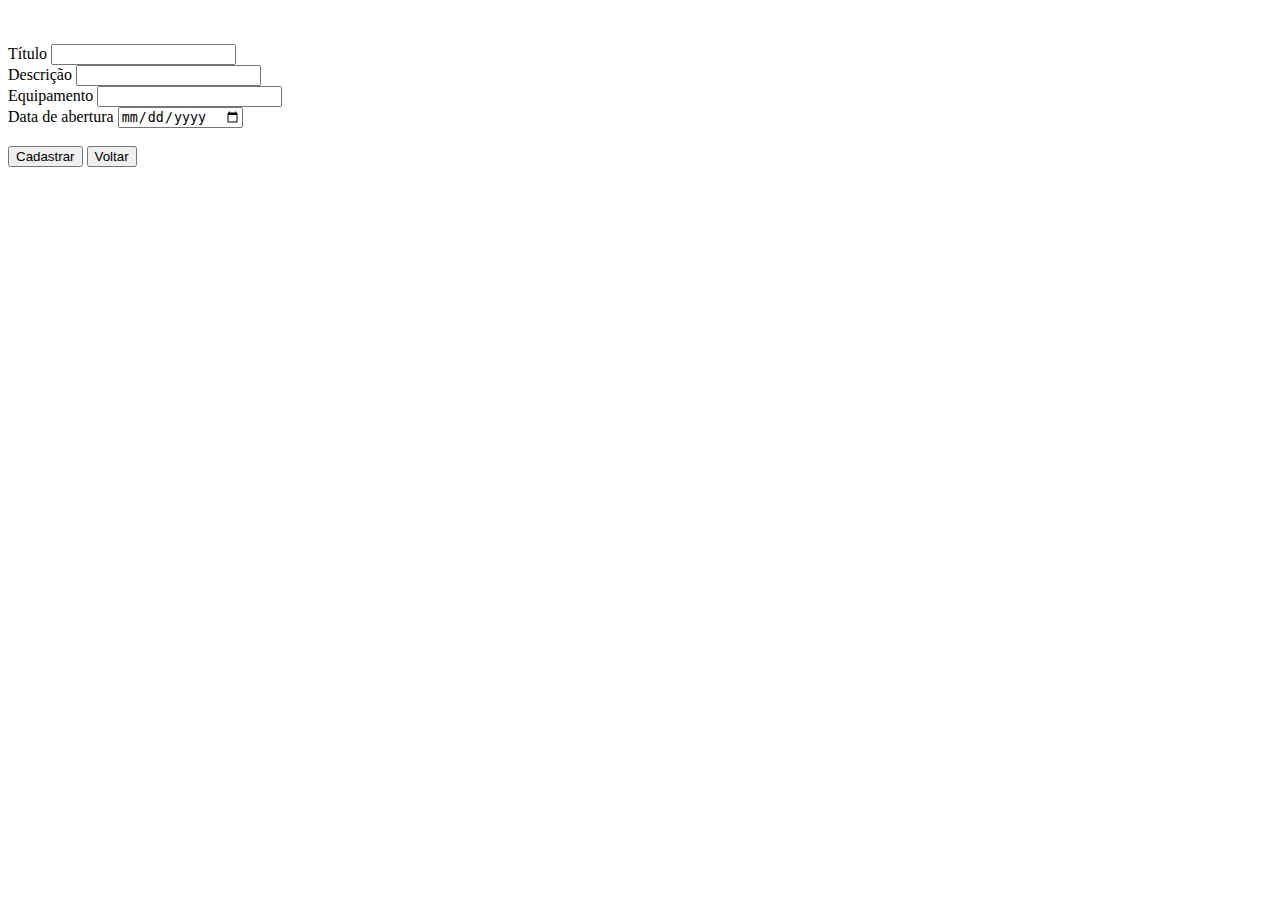
==== ControleEstoque/chamados/chamados.html @ f371cc86 "enviando código adicionar e excluir" ====
<!doctype html>
<html lang="en">

<head>
  <meta charset="utf-8" />
  <title>centralizar DIV</title>
  <link href="centralizar.css" rel="stylesheet" type="text/css" />
  <meta charset="utf-8">
  <meta name="viewport" content="width=device-width, initial-scale=1">
  <link href="https://cdn.jsdelivr.net/npm/bootstrap@5.0.0-beta2/dist/css/bootstrap.min.css" rel="stylesheet"
    integrity="sha384-BmbxuPwQa2lc/FVzBcNJ7UAyJxM6wuqIj61tLrc4wSX0szH/Ev+nYRRuWlolflfl" crossorigin="anonymous">
  <br>
  <title>Chamados</title>
  <script type="text/javascript" src="chamados.js"></script>
</head>

<body>
  <br>
  <div class="container">
    <div class="row">
      <div class="col">
        <div class="mb-3">
          <label for="titulo" class="form-label">Título</label>
          <input type="text" class="form-control" id="titulo" aria-describedby="titulo">

        </div>
        <div class="row">
          <div class="col">
            <div class="mb-3">
              <label for="descricao" class="form-label">Descrição</label>
              <input type="text" class="form-control" id="descricao">
            </div>
          </div>
        </div>
        <div class="row">
          <div class="col">
            <div class="mb-3">
              <label for="equipamento" class="form-label">Equipamento</label>
              <input type="text" class="form-control" id="equipamento">

            </div>
          </div>
        </div>
        <div class="row">
          <div class="col">
            <div class="mb-3">
              <label for="data" class="form-label">Data de abertura</label>
              <input type="date" class="form-control" id="data">

              <br>
              <br>
              <div class="row">
                <div class="col">
                  <button id="botaoCadastrar" type="button" onclick="adicionarchamado()"
                    class="btn btn-primary">Cadastrar</button>
                  <button type="button" onclick="voltar()" class="btn btn-primary">Voltar</button>
                  <br>
                  <div class="container">
                    <div id="listaChamados"></div>
                  </div>

                  <script src="https://cdn.jsdelivr.net/npm/bootstrap@5.0.0-beta2/dist/js/bootstrap.bundle.min.js"
                    integrity="sha384-b5kHyXgcpbZJO/tY9Ul7kGkf1S0CWuKcCD38l8YkeH8z8QjE0GmW1gYU5S9FOnJ0"
                    crossorigin="anonymous"></script>
                </div>
              </div>
            </div>
          </div>
        </div>
</body>

</html>
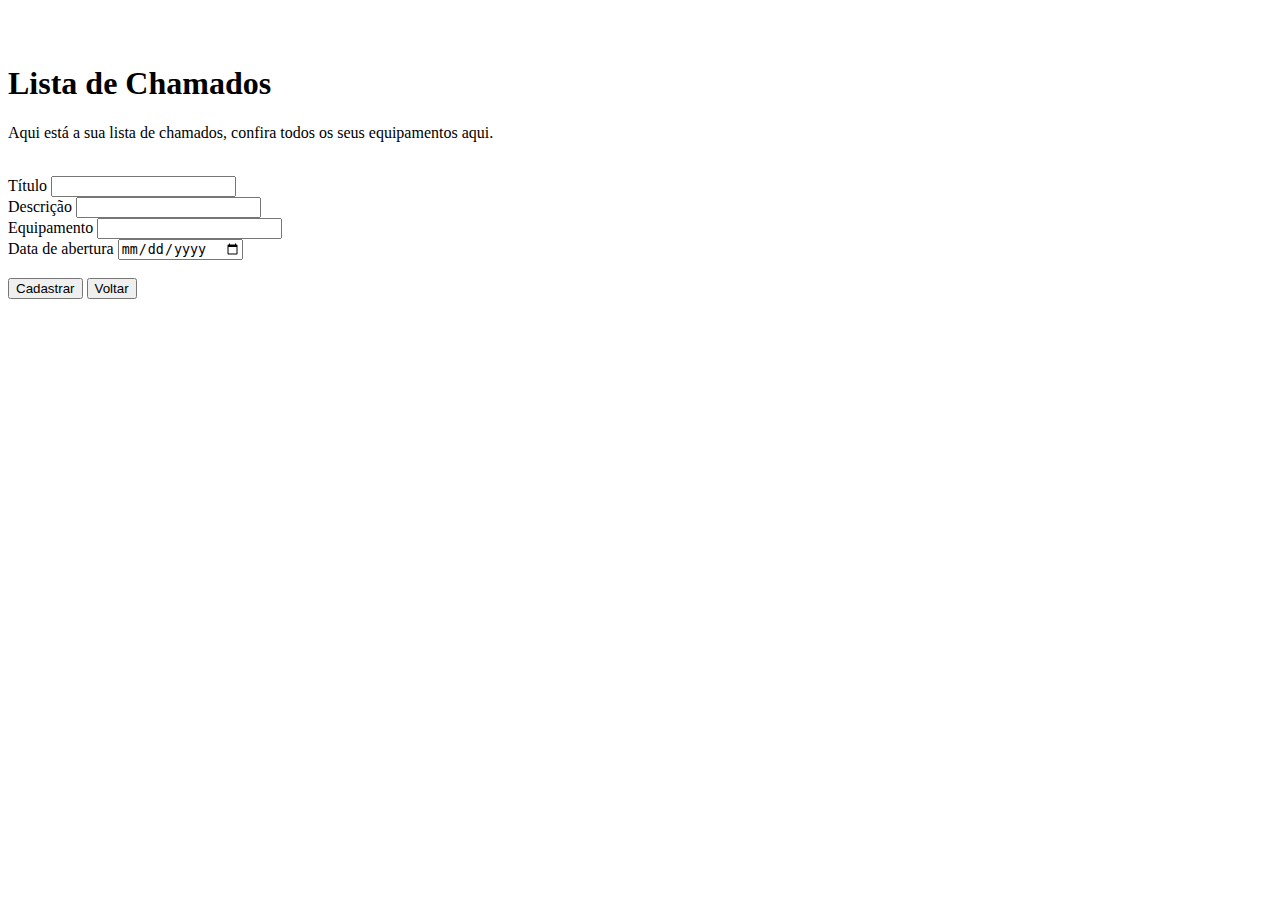
==== commit 5fb5e1e7: "enviando melhoria da pagina home" ====
--- a/ControleEstoque/chamados/chamados.html
+++ b/ControleEstoque/chamados/chamados.html
@@ -1,7 +1,16 @@
 <!doctype html>
 <html lang="en">
-
+  
 <head>
+  <br/>
+  <br/>
+  <div class="jumbotron jumbotron-fluid">
+    <div class="container">
+      <h1 class="display-4">Lista de Chamados</h1>
+      <p class="lead">Aqui está a sua lista de chamados, confira todos os seus equipamentos aqui.</p>
+    </div>
+  </div>
+ 
   <meta charset="utf-8" />
   <title>centralizar DIV</title>
   <link href="centralizar.css" rel="stylesheet" type="text/css" />
@@ -9,7 +18,7 @@
   <meta name="viewport" content="width=device-width, initial-scale=1">
   <link href="https://cdn.jsdelivr.net/npm/bootstrap@5.0.0-beta2/dist/css/bootstrap.min.css" rel="stylesheet"
     integrity="sha384-BmbxuPwQa2lc/FVzBcNJ7UAyJxM6wuqIj61tLrc4wSX0szH/Ev+nYRRuWlolflfl" crossorigin="anonymous">
-  <br>
+  
   <title>Chamados</title>
   <script type="text/javascript" src="chamados.js"></script>
 </head>
